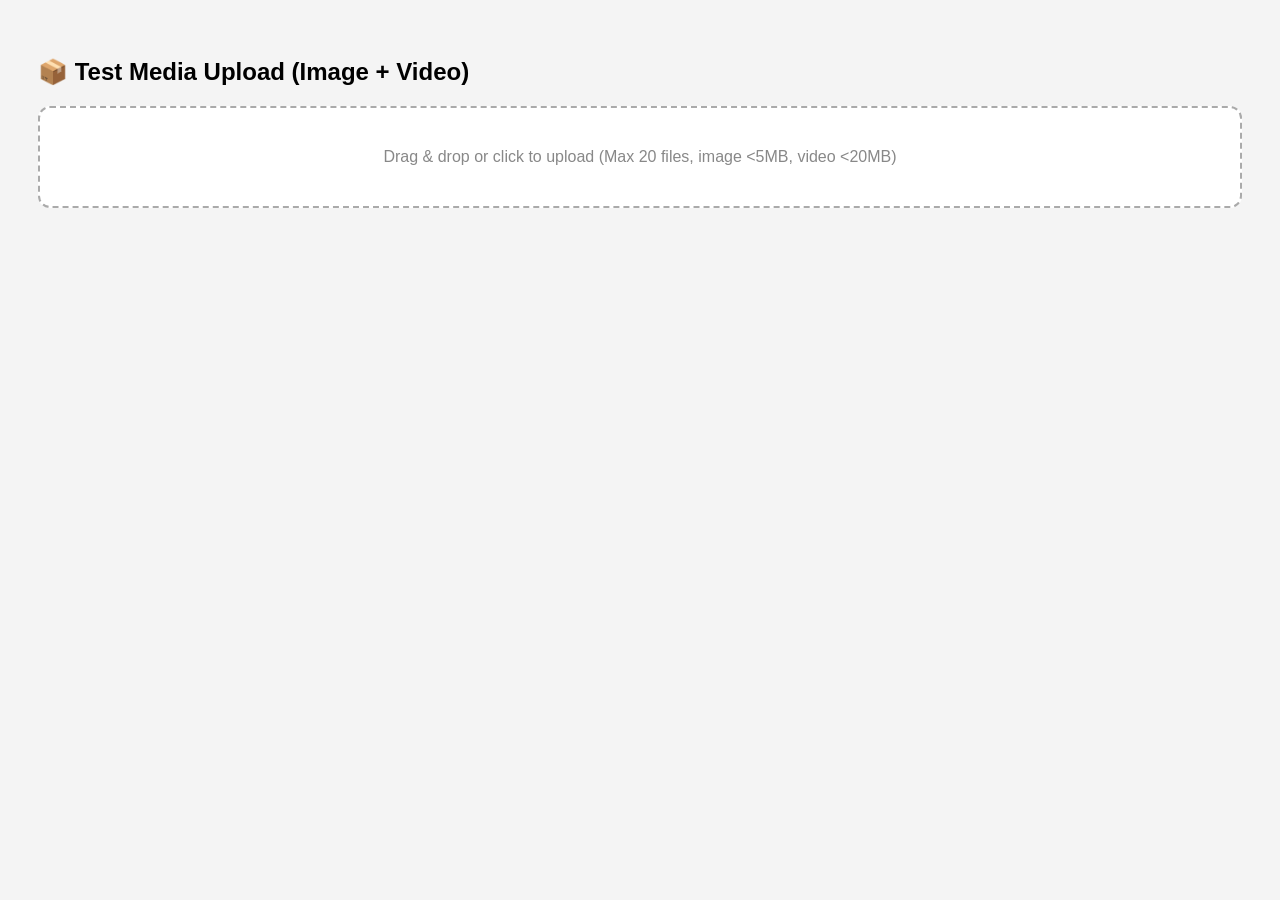
==== media_uploader/index.html @ 0a9ce2c0 "Create index.html" ====
<!DOCTYPE html>
<html lang="en">
<head>
  <meta charset="UTF-8">
  <title>Media Upload Test</title>
  <style>
    body { font-family: Arial, sans-serif; padding: 30px; background: #f4f4f4; }
    .dropzone {
      border: 2px dashed #aaa; padding: 40px; background: #fff;
      text-align: center; color: #888; border-radius: 12px; cursor: pointer;
    }
    .preview-grid {
      margin-top: 30px; display: flex; flex-wrap: wrap; gap: 15px;
    }
    .preview-item {
      position: relative; max-width: 160px;
    }
    .preview-item img, .preview-item video {
      max-width: 100%; border-radius: 8px;
    }
    .remove-btn {
      position: absolute; top: 5px; right: 5px; background: #e74c3c;
      color: white; border: none; border-radius: 50%; width: 24px; height: 24px;
      font-size: 14px; cursor: pointer;
    }
    #more-btn { margin-top: 20px; display: none; cursor: pointer; color: #2980b9; }
  </style>
</head>
<body>
  <h2>📦 Test Media Upload (Image + Video)</h2>
  <div class="dropzone" id="dropzone">
    Drag & drop or click to upload (Max 20 files, image <5MB, video <20MB)
    <input type="file" id="fileInput" accept="image/*,video/*" multiple hidden>
  </div>
  <div class="preview-grid" id="previewGrid"></div>
  <div id="more-btn" onclick="toggleMore()">+ Show More Media</div>

<script>
const dropzone = document.getElementById('dropzone');
const fileInput = document.getElementById('fileInput');
const previewGrid = document.getElementById('previewGrid');
const moreBtn = document.getElementById('more-btn');

let mediaFiles = [];
let showAll = false;

const MAX_FILES = 20;

function toggleMore() {
  showAll = !showAll;
  renderPreviews();
}

function compressImage(file, callback) {
  const img = new Image();
  const reader = new FileReader();
  reader.onload = e => {
    img.onload = () => {
      const canvas = document.createElement("canvas");
      const maxDim = 1200;
      let width = img.width;
      let height = img.height;

      if (width > height && width > maxDim) {
        height *= maxDim / width;
        width = maxDim;
      } else if (height > maxDim) {
        width *= maxDim / height;
        height = maxDim;
      }

      canvas.width = width;
      canvas.height = height;
      const ctx = canvas.getContext("2d");
      ctx.drawImage(img, 0, 0, width, height);

      canvas.toBlob(blob => {
        const compressed = new File([blob], file.name, { type: file.type });
        callback(compressed);
      }, file.type, 0.7);
    };
    img.src = e.target.result;
  };
  reader.readAsDataURL(file);
}

function handleFiles(files) {
  const totalCount = mediaFiles.length + files.length;
  if (totalCount > MAX_FILES) return alert("⚠️ Max 20 files allowed");

  Array.from(files).forEach(file => {
    const isImage = file.type.startsWith("image/");
    const isVideo = file.type.startsWith("video/");
    if (!isImage && !isVideo) return;

    const maxSize = isVideo ? 20 * 1024 * 1024 : 5 * 1024 * 1024;
    if (file.size > maxSize) return alert(`⚠️ ${file.name} too large`);

    if (isImage) {
      compressImage(file, compressed => {
        mediaFiles.push({ file: compressed, url: URL.createObjectURL(compressed) });
        renderPreviews();
      });
    } else {
      mediaFiles.push({ file, url: URL.createObjectURL(file) });
      renderPreviews();
    }
  });
}

function renderPreviews() {
  previewGrid.innerHTML = "";
  const filesToShow = showAll ? mediaFiles : mediaFiles.slice(0, 6);
  filesToShow.forEach((media, index) => {
    const item = document.createElement("div");
    item.className = "preview-item";
    const isVideo = media.file.type.startsWith("video/");
    item.innerHTML = `
      <${isVideo ? 'video controls' : 'img'} src="${media.url}" />
      <button class="remove-btn" onclick="removeFile(${index})">&times;</button>
    `;
    previewGrid.appendChild(item);
  });
  moreBtn.style.display = mediaFiles.length > 6 ? "block" : "none";
  moreBtn.textContent = showAll ? "− Hide Extra Media" : "+ Show More Media";
}

function removeFile(index) {
  mediaFiles.splice(index, 1);
  renderPreviews();
}

dropzone.addEventListener('click', () => fileInput.click());
dropzone.addEventListener('dragover', e => {
  e.preventDefault();
  dropzone.style.borderColor = '#3498db';
});
dropzone.addEventListener('dragleave', () => {
  dropzone.style.borderColor = '#aaa';
});
dropzone.addEventListener('drop', e => {
  e.preventDefault();
  dropzone.style.borderColor = '#aaa';
  handleFiles(e.dataTransfer.files);
});

fileInput.addEventListener('change', e => {
  handleFiles(e.target.files);
});
</script>
</body>
</html>
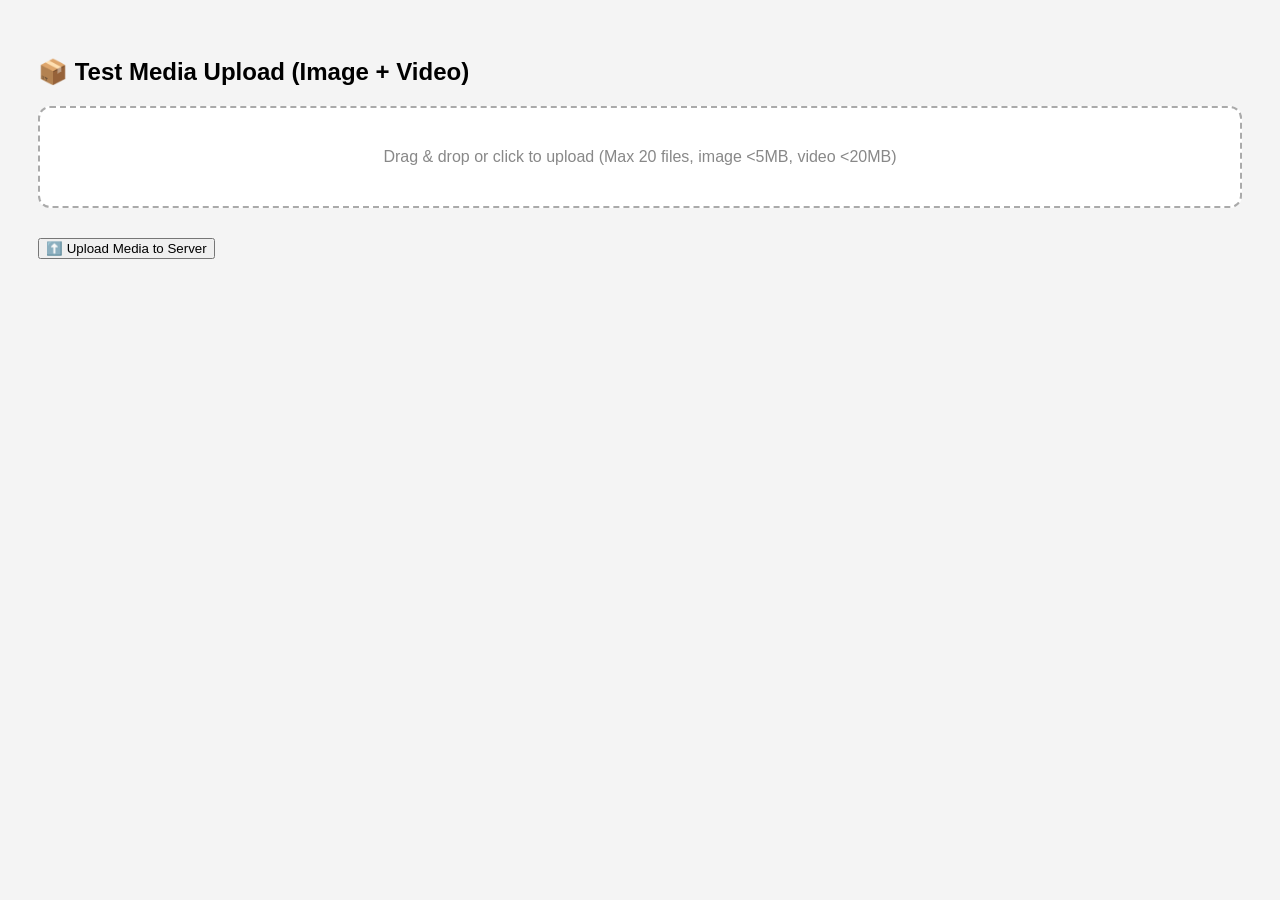
==== commit 19b772a7: "Update index.html" ====
--- a/media_uploader/index.html
+++ b/media_uploader/index.html
@@ -148,5 +148,7 @@
   handleFiles(e.target.files);
 });
 </script>
+<button onclick="uploadMedia()" class="upload-btn">⬆️ Upload Media to Server</button>
+<div id="upload-status" style="margin-top: 15px; color: green;"></div>
 </body>
 </html>
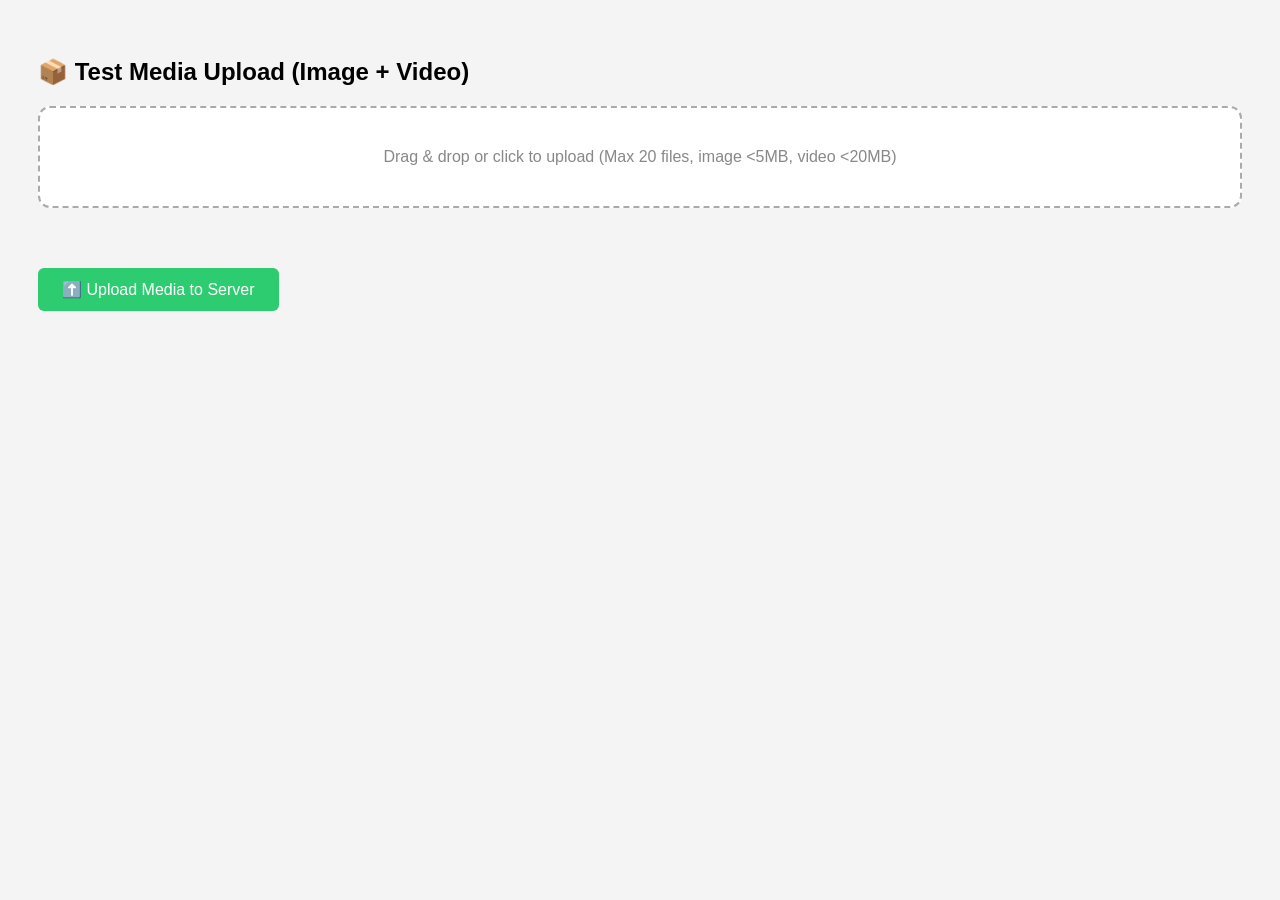
==== commit 1234aef9: "Update index.html" ====
--- a/media_uploader/index.html
+++ b/media_uploader/index.html
@@ -23,6 +23,12 @@
       color: white; border: none; border-radius: 50%; width: 24px; height: 24px;
       font-size: 14px; cursor: pointer;
     }
+    .upload-btn {
+      padding: 12px 24px; font-size: 16px;
+      background: #2ecc71; color: white; border: none;
+      border-radius: 6px; cursor: pointer; margin-top: 30px;
+    }
+    .upload-btn:hover { background: #27ae60; }
     #more-btn { margin-top: 20px; display: none; cursor: pointer; color: #2980b9; }
   </style>
 </head>
@@ -34,6 +40,17 @@
   </div>
   <div class="preview-grid" id="previewGrid"></div>
   <div id="more-btn" onclick="toggleMore()">+ Show More Media</div>
+
+  <button onclick="uploadMedia()" class="upload-btn">⬆️ Upload Media to Server</button>
+
+  <div id="progress-container" style="display:none; margin-top: 20px;">
+    <div style="font-size:14px; margin-bottom: 4px;">Upload Progress:</div>
+    <div style="background: #ddd; border-radius: 8px; overflow: hidden;">
+      <div id="progress-bar" style="width: 0%; height: 16px; background: #2ecc71;"></div>
+    </div>
+  </div>
+
+  <div id="upload-status" style="margin-top: 15px; color: green;"></div>
 
 <script>
 const dropzone = document.getElementById('dropzone');
@@ -143,12 +160,55 @@
   dropzone.style.borderColor = '#aaa';
   handleFiles(e.dataTransfer.files);
 });
-
-fileInput.addEventListener('change', e => {
-  handleFiles(e.target.files);
-});
+fileInput.addEventListener('change', e => handleFiles(e.target.files));
+
+function uploadMedia() {
+  if (mediaFiles.length === 0) {
+    return alert("No media to upload.");
+  }
+
+  const formData = new FormData();
+  mediaFiles.forEach((media, i) => {
+    formData.append("media_files", media.file);
+  });
+
+  const xhr = new XMLHttpRequest();
+  xhr.open("POST", "/upload_media_test", true);
+
+  const progressContainer = document.getElementById("progress-container");
+  const progressBar = document.getElementById("progress-bar");
+  const statusText = document.getElementById("upload-status");
+
+  // Reset UI
+  progressContainer.style.display = "block";
+  progressBar.style.width = "0%";
+  progressBar.style.backgroundColor = "#2ecc71";
+  statusText.textContent = "";
+
+  xhr.upload.addEventListener("progress", (e) => {
+    if (e.lengthComputable) {
+      const percent = Math.round((e.loaded / e.total) * 100);
+      progressBar.style.width = percent + "%";
+    }
+  });
+
+  xhr.onload = () => {
+    if (xhr.status === 200) {
+      const res = JSON.parse(xhr.responseText);
+      statusText.textContent = res.message || "✅ Upload complete!";
+    } else {
+      statusText.textContent = "❌ Upload failed";
+      progressBar.style.backgroundColor = "#e74c3c";
+    }
+  };
+
+  xhr.onerror = () => {
+    statusText.textContent = "❌ Upload error";
+    progressBar.style.backgroundColor = "#e74c3c";
+  };
+
+  xhr.send(formData);
+}
 </script>
-<button onclick="uploadMedia()" class="upload-btn">⬆️ Upload Media to Server</button>
-<div id="upload-status" style="margin-top: 15px; color: green;"></div>
 </body>
 </html>
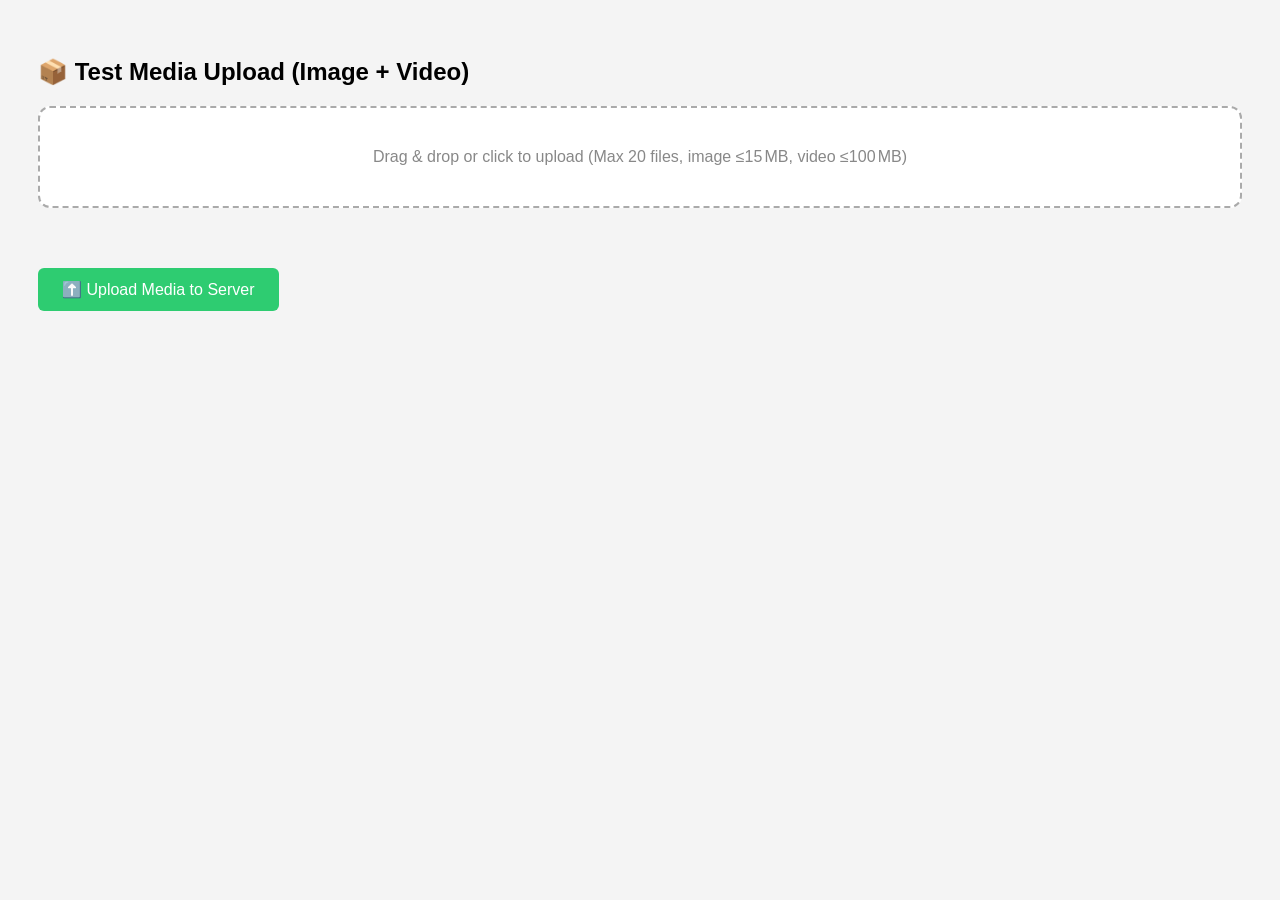
==== commit 93ecdc7f: "Update index.html" ====
--- a/media_uploader/index.html
+++ b/media_uploader/index.html
@@ -8,15 +8,13 @@
     .dropzone {
       border: 2px dashed #aaa; padding: 40px; background: #fff;
       text-align: center; color: #888; border-radius: 12px; cursor: pointer;
-    }
-    .preview-grid {
-      margin-top: 30px; display: flex; flex-wrap: wrap; gap: 15px;
-    }
-    .preview-item {
-      position: relative; max-width: 160px;
-    }
+      transition: border-color 0.3s ease, background 0.3s ease;
+    }
+    .dropzone.dragover { border-color: #3498db; background: #eef8ff; }
+    .preview-grid { margin-top: 30px; display: flex; flex-wrap: wrap; gap: 15px; }
+    .preview-item { position: relative; max-width: 160px; }
     .preview-item img, .preview-item video {
-      max-width: 100%; border-radius: 8px;
+      max-width: 100%; border-radius: 8px; object-fit: cover;
     }
     .remove-btn {
       position: absolute; top: 5px; right: 5px; background: #e74c3c;
@@ -35,9 +33,10 @@
 <body>
   <h2>📦 Test Media Upload (Image + Video)</h2>
   <div class="dropzone" id="dropzone">
-    Drag & drop or click to upload (Max 20 files, image <5MB, video <20MB)
+    Drag & drop or click to upload (Max 20 files, image ≤15 MB, video ≤100 MB)
     <input type="file" id="fileInput" accept="image/*,video/*" multiple hidden>
   </div>
+
   <div class="preview-grid" id="previewGrid"></div>
   <div id="more-btn" onclick="toggleMore()">+ Show More Media</div>
 
@@ -60,24 +59,24 @@
 
 let mediaFiles = [];
 let showAll = false;
-
 const MAX_FILES = 20;
 
+// 🔁 Toggle Show More / Less
 function toggleMore() {
   showAll = !showAll;
   renderPreviews();
 }
 
+// 🧠 Image Compression Logic
 function compressImage(file, callback) {
   const img = new Image();
   const reader = new FileReader();
   reader.onload = e => {
     img.onload = () => {
       const canvas = document.createElement("canvas");
-      const maxDim = 1200;
+      const maxDim = 1600;
       let width = img.width;
       let height = img.height;
-
       if (width > height && width > maxDim) {
         height *= maxDim / width;
         width = maxDim;
@@ -85,12 +84,10 @@
         width *= maxDim / height;
         height = maxDim;
       }
-
       canvas.width = width;
       canvas.height = height;
       const ctx = canvas.getContext("2d");
       ctx.drawImage(img, 0, 0, width, height);
-
       canvas.toBlob(blob => {
         const compressed = new File([blob], file.name, { type: file.type });
         callback(compressed);
@@ -101,6 +98,7 @@
   reader.readAsDataURL(file);
 }
 
+// 📂 Handle Files + Validation
 function handleFiles(files) {
   const totalCount = mediaFiles.length + files.length;
   if (totalCount > MAX_FILES) return alert("⚠️ Max 20 files allowed");
@@ -110,8 +108,12 @@
     const isVideo = file.type.startsWith("video/");
     if (!isImage && !isVideo) return;
 
-    const maxSize = isVideo ? 20 * 1024 * 1024 : 5 * 1024 * 1024;
-    if (file.size > maxSize) return alert(`⚠️ ${file.name} too large`);
+    const maxSize = isVideo ? 100 * 1024 * 1024 : 15 * 1024 * 1024;
+    if (file.size > maxSize) {
+      const readable = isVideo ? "100 MB (video)" : "15 MB (image)";
+      alert(`⚠️ ${file.name} too large. Max allowed: ${readable}`);
+      return;
+    }
 
     if (isImage) {
       compressImage(file, compressed => {
@@ -125,6 +127,7 @@
   });
 }
 
+// 🖼️ Render Thumbnails
 function renderPreviews() {
   previewGrid.innerHTML = "";
   const filesToShow = showAll ? mediaFiles : mediaFiles.slice(0, 6);
@@ -142,35 +145,18 @@
   moreBtn.textContent = showAll ? "− Hide Extra Media" : "+ Show More Media";
 }
 
+// ❌ Remove Media
 function removeFile(index) {
   mediaFiles.splice(index, 1);
   renderPreviews();
 }
 
-dropzone.addEventListener('click', () => fileInput.click());
-dropzone.addEventListener('dragover', e => {
-  e.preventDefault();
-  dropzone.style.borderColor = '#3498db';
-});
-dropzone.addEventListener('dragleave', () => {
-  dropzone.style.borderColor = '#aaa';
-});
-dropzone.addEventListener('drop', e => {
-  e.preventDefault();
-  dropzone.style.borderColor = '#aaa';
-  handleFiles(e.dataTransfer.files);
-});
-fileInput.addEventListener('change', e => handleFiles(e.target.files));
-
+// 🎯 Upload Logic with Progress Bar
 function uploadMedia() {
-  if (mediaFiles.length === 0) {
-    return alert("No media to upload.");
-  }
+  if (mediaFiles.length === 0) return alert("No media to upload.");
 
   const formData = new FormData();
-  mediaFiles.forEach((media, i) => {
-    formData.append("media_files", media.file);
-  });
+  mediaFiles.forEach(media => formData.append("media_files", media.file));
 
   const xhr = new XMLHttpRequest();
   xhr.open("POST", "/upload_media_test", true);
@@ -179,13 +165,11 @@
   const progressBar = document.getElementById("progress-bar");
   const statusText = document.getElementById("upload-status");
 
-  // Reset UI
   progressContainer.style.display = "block";
   progressBar.style.width = "0%";
-  progressBar.style.backgroundColor = "#2ecc71";
   statusText.textContent = "";
 
-  xhr.upload.addEventListener("progress", (e) => {
+  xhr.upload.addEventListener("progress", e => {
     if (e.lengthComputable) {
       const percent = Math.round((e.loaded / e.total) * 100);
       progressBar.style.width = percent + "%";
@@ -209,6 +193,22 @@
 
   xhr.send(formData);
 }
+
+// 🧲 Drag & Drop Events
+dropzone.addEventListener('click', () => fileInput.click());
+dropzone.addEventListener('dragover', e => {
+  e.preventDefault();
+  dropzone.classList.add('dragover');
+});
+dropzone.addEventListener('dragleave', () => {
+  dropzone.classList.remove('dragover');
+});
+dropzone.addEventListener('drop', e => {
+  e.preventDefault();
+  dropzone.classList.remove('dragover');
+  handleFiles(e.dataTransfer.files);
+});
+fileInput.addEventListener('change', e => handleFiles(e.target.files));
 </script>
 </body>
 </html>
